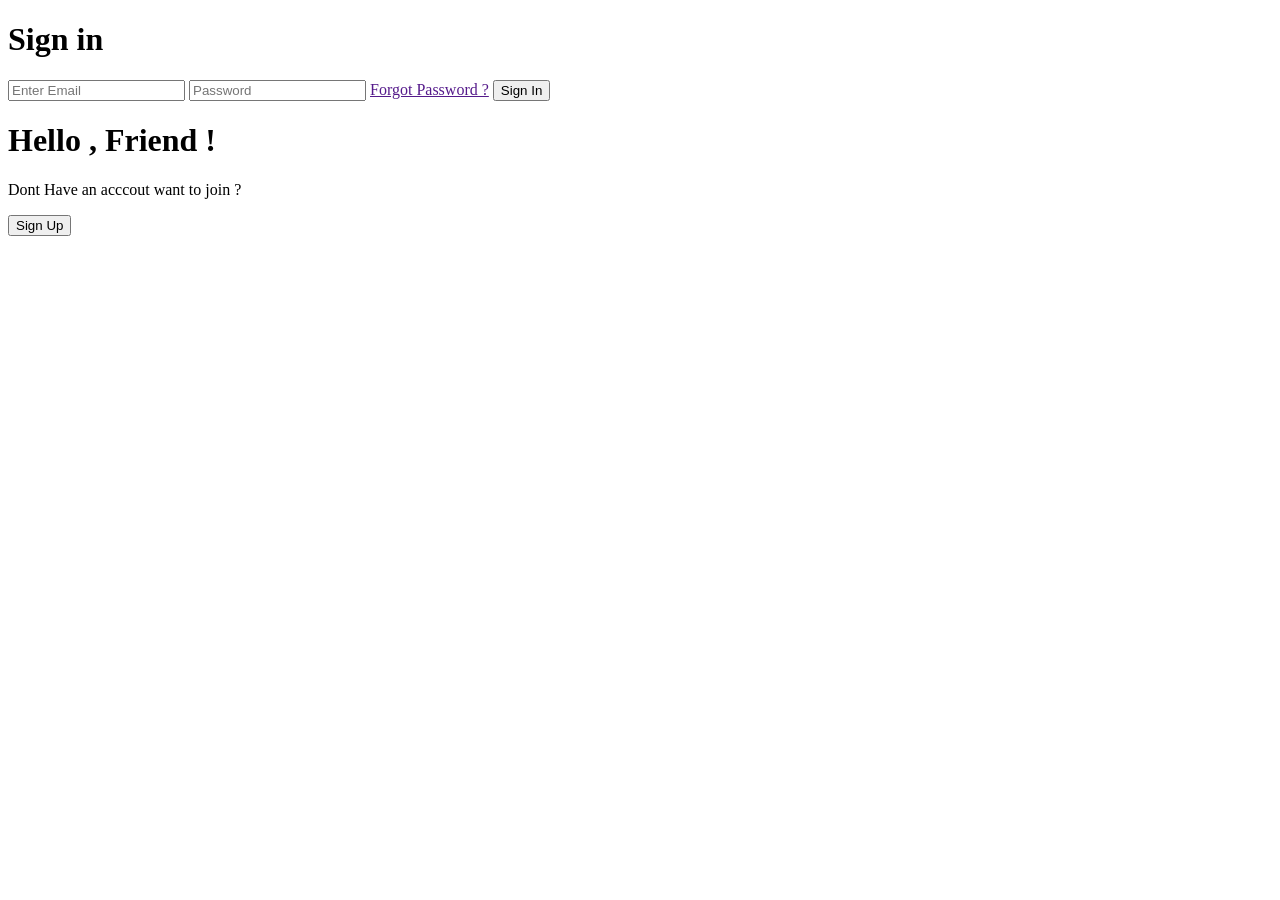
==== signin/login.html @ 24b7571f "Update login.html" ====
<!DOCTYPE html>
<html lang="en">
<head>
    <meta charset="UTF-8">
    <meta http-equiv="X-UA-Compatible" content="IE=edge">
    <meta name="viewport" content="width=device-width, initial-scale=1.0">
    <link rel="stylesheet" href="login.css">
    <link rel="preconnect" href="https://fonts.googleapis.com">
<link rel="preconnect" href="https://fonts.gstatic.com" crossorigin>
<link href="https://fonts.googleapis.com/css2?family=Poppins:wght@400;900&display=swap" rel="stylesheet">
    <title>Document</title><script src="/AUTH/controller/controller.js"></script>
</head>
<body>
    <main class="sec">
    <!-- Left Sec -->
    <form action=""  method="">
    <div class="leftsec">
     <h1 class="signin"> Sign in</h1>
     <input type="email" placeholder="Enter Email" class="login"  name ="email">
     <input type="password" placeholder="Password" class="pass" name ="password">
     <a href="" class="for">Forgot Password ?</a>
     <button class="btn1" type="submit" id="signIN">Sign In</button>
     <div id="responseMessage"></div>
     </div>
    </form>
    <!-- Right Sec -->
    <div class="rightsec">
     <h1 class="h1">Hello , Friend !</h1>
     <p class="p1">Dont Have an acccout want to join ?</p>
     <button class="btn2" id="signUP" >Sign Up</button>
     </div>
    </main>
</body>

<script>
const signUpButton = document.getElementById('signUp');
const signInButton = document.getElementById('signIn');
const container = document.getElementById('container');

signUpButton.addEventListener('click', () => {
	container.classList.add("right-panel-active");
});
const x = () => {
	container.classList.remove("right-panel-active");
};
signInButton.addEventListener('dblclick', x)
</script>

</html>
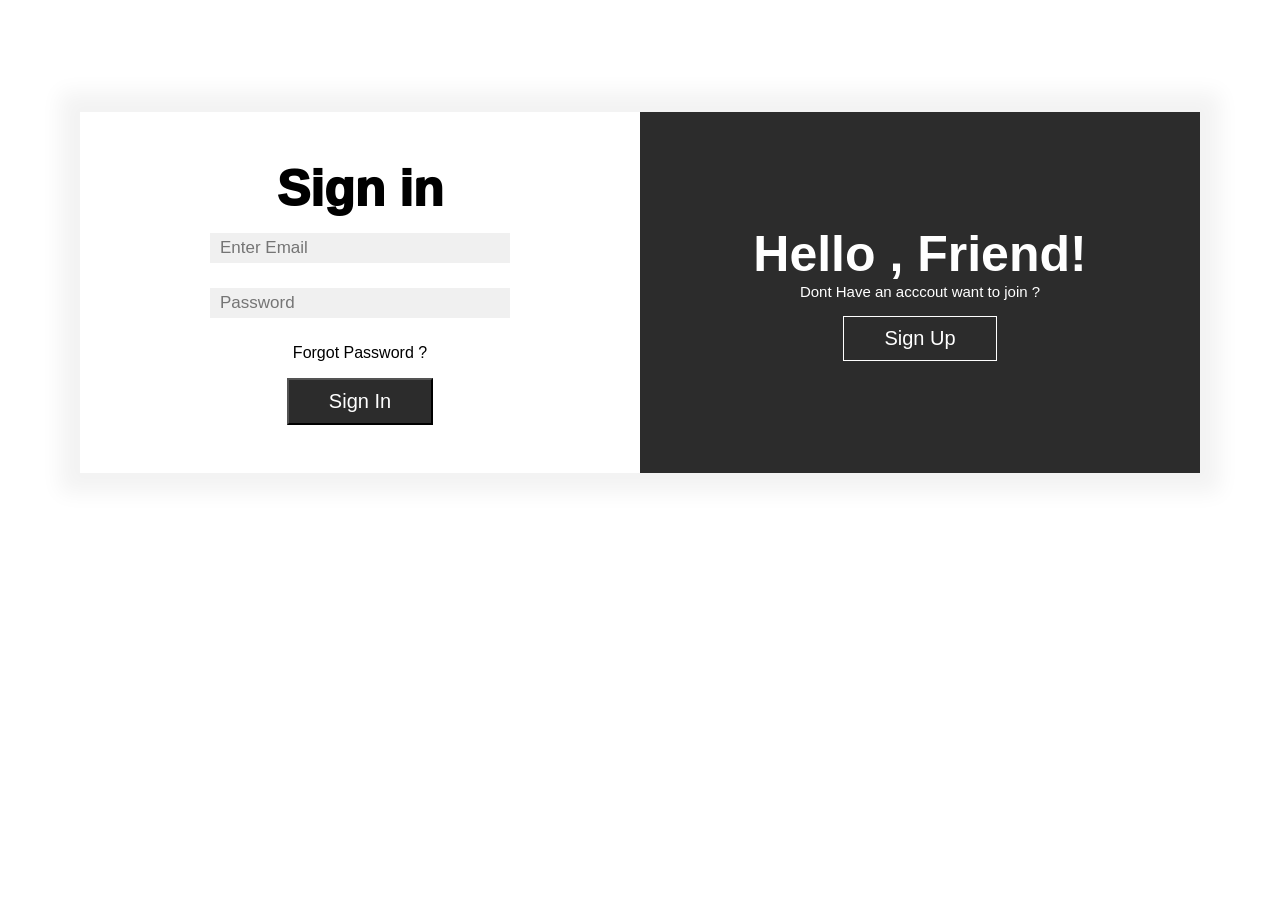
==== commit 5819e785: "sign-in-css-fixes" ====
--- a/signin/login.html
+++ b/signin/login.html
@@ -12,8 +12,9 @@
 </head>
 <body>
     <main class="sec">
+    <div class="container">
     <!-- Left Sec -->
-    <form action=""  method="">
+    <!-- <form action=""  method=""> -->
     <div class="leftsec">
      <h1 class="signin"> Sign in</h1>
      <input type="email" placeholder="Enter Email" class="login"  name ="email">
@@ -25,10 +26,11 @@
     </form>
     <!-- Right Sec -->
     <div class="rightsec">
-     <h1 class="h1">Hello , Friend !</h1>
+     <h1 class="h1">Hello , Friend!</h1>
      <p class="p1">Dont Have an acccout want to join ?</p>
      <button class="btn2" id="signUP" >Sign Up</button>
      </div>
+    </div>
     </main>
 </body>
 
--- a/signin/login.css
+++ b/signin/login.css
@@ -0,0 +1,113 @@
+*{
+    margin: 0px;
+    padding: 0px;
+    box-sizing: border-box;
+    font-family: 'Poppins', sans-serif;
+}
+body{
+    /* height: 100vh;
+    width: 100vw; */
+    /* display: flex;
+    justify-content: center;
+    align-items: center; */
+}
+
+main {
+    padding: 4rem 0;
+    @media (min-width: 40em) {
+        padding: 7rem 0;
+    }
+}
+.container {
+    width: min(90%, 70rem);
+    margin-inline: auto;
+}
+.sec .container{
+    display: grid;
+    /* grid-template-columns: repeat(auto-fit, minmax(10rem, 1fr)); */
+    box-shadow: 0 0 20px 20px rgba(0,0,0, 0.05 );
+}
+
+.sec .container > * {
+    display: flex;
+    flex-direction: column;
+    justify-content: center;
+    align-items: center;
+    padding: 3rem;
+}
+
+.signin{
+    font-size: 50px;
+    font-weight: 1000;
+    transition: 0.8s;
+}
+.signin:hover{
+        color: #FF0032;
+}
+.login{
+    margin: 15px;
+    padding: 5px 10px;
+    width: min(90%, 300px);
+    font-size: 17px;
+    background-color: rgb(240, 240, 240);
+    border: none;
+    font-weight: 500;
+}
+.login:focus{
+     outline: none;
+}
+.pass{
+    margin: 10px;
+    padding: 5px 10px;
+    width: min(90%, 300px);  
+    font-size: 17px;
+    background-color: rgb(240, 240, 240);
+    border: none;
+}
+.pass:focus{
+    outline: none;
+}
+.for{
+    color: black;
+    text-decoration: none;
+    font-weight: 500;
+    margin-top: 1rem;
+}
+.btn1{
+    color: #Fff;
+    background: rgb(44, 44, 44); 
+}
+/* Right Sec */
+.rightsec{
+    color: #Fff;
+    background: rgb(44, 44, 44); 
+}
+.h1{
+ font-size: 50px;
+ font-family: 'Poppins', sans-serif;
+ text-align: center;
+}
+.p1{ 
+    font-size: 15px;
+    font-weight: 500; 
+    text-align: center; 
+}
+.btn2{
+    border: 1px solid #Fff;
+    background: none;   
+}
+button{
+    font-size: 20px;
+    padding: 10px 40px;
+    font-weight: 500;
+    color: #Fff;
+    margin-top: 1rem;
+}
+
+@media (min-width: 45em) {
+    .sec .container {
+        grid-template-columns: 1fr 1fr;
+    }
+}
+
+
